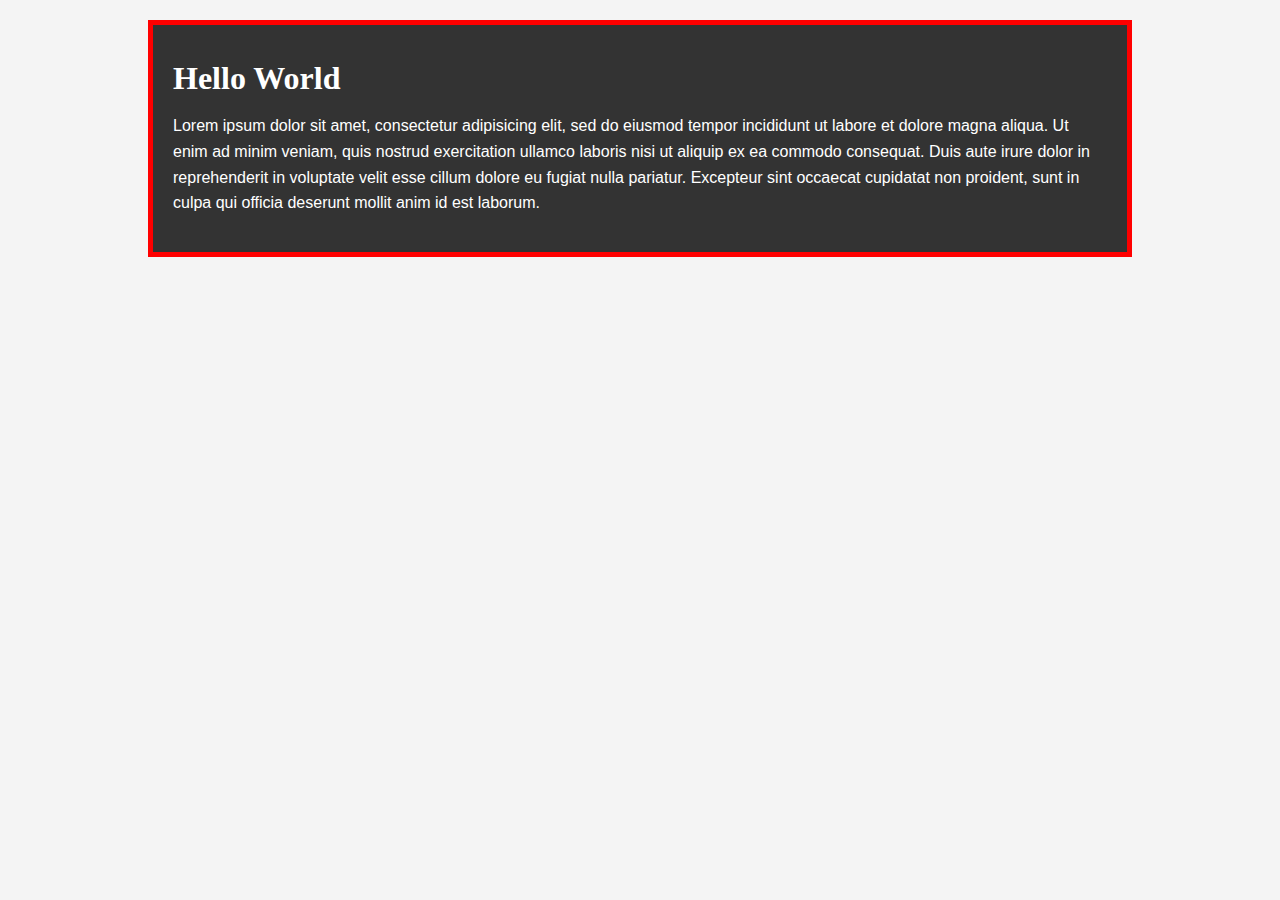
==== CSS Page/Cheat Sheet/Index.html @ c4bc4c15 "stap 6" ====
<!DOCTYPE html>
<html lang="en" dir="ltr">
  <head>
    <meta charset="utf-8">
    <title>CSS Cheat Sheet</title>
    <link rel="stylesheet" href="CSS/Style.css">
  </head>



  <body>
    <div class="container">
    <div class="box-1">
    <h1>Hello World</h1>
    <p>Lorem ipsum dolor sit amet, consectetur adipisicing elit, sed do eiusmod tempor incididunt ut labore et dolore magna aliqua. Ut enim ad minim veniam, quis nostrud exercitation ullamco laboris nisi ut aliquip ex ea commodo consequat. Duis aute irure dolor in reprehenderit in voluptate velit esse cillum dolore eu fugiat nulla pariatur. Excepteur sint occaecat cupidatat non proident, sunt in culpa qui officia deserunt mollit anim id est laborum.</p>
    </div>
    </div>
  </body>
</html>
---- CSS Page/Cheat Sheet/CSS/Style.css ----
/* reset
*{
  margin: 0;
  padding: 0;
}
*/

body{
background-color: #f4f4f4;
color: #009000;
font-family: Arial, Helvetica, sans-serif;
font-size: 16px;
font-weight: normal;

/* same as above but shorter*/
font: normal 16px Arial, Helvetica, sans-serif;

line-height: 1.6em;
margin: 0;
}

.box-1{
  background-color: #333333;
  color: #FFF;
  border-right: 5px red solid;
  border-left: 5px red solid;
  border-bottom: 5px red solid;
  border-top: 5px red solid;

/* same as above*/
border: 5px red solid;
border-width: 3px;
border-bottom-width: 10px;
border-top-style: dotted;


border: 5px red solid;

padding: 20px;

margin: 20px;

}

.container{
  width: 80%;
  margin:auto;
}

.box-1 h1{
  font-family: Tahoma;

}
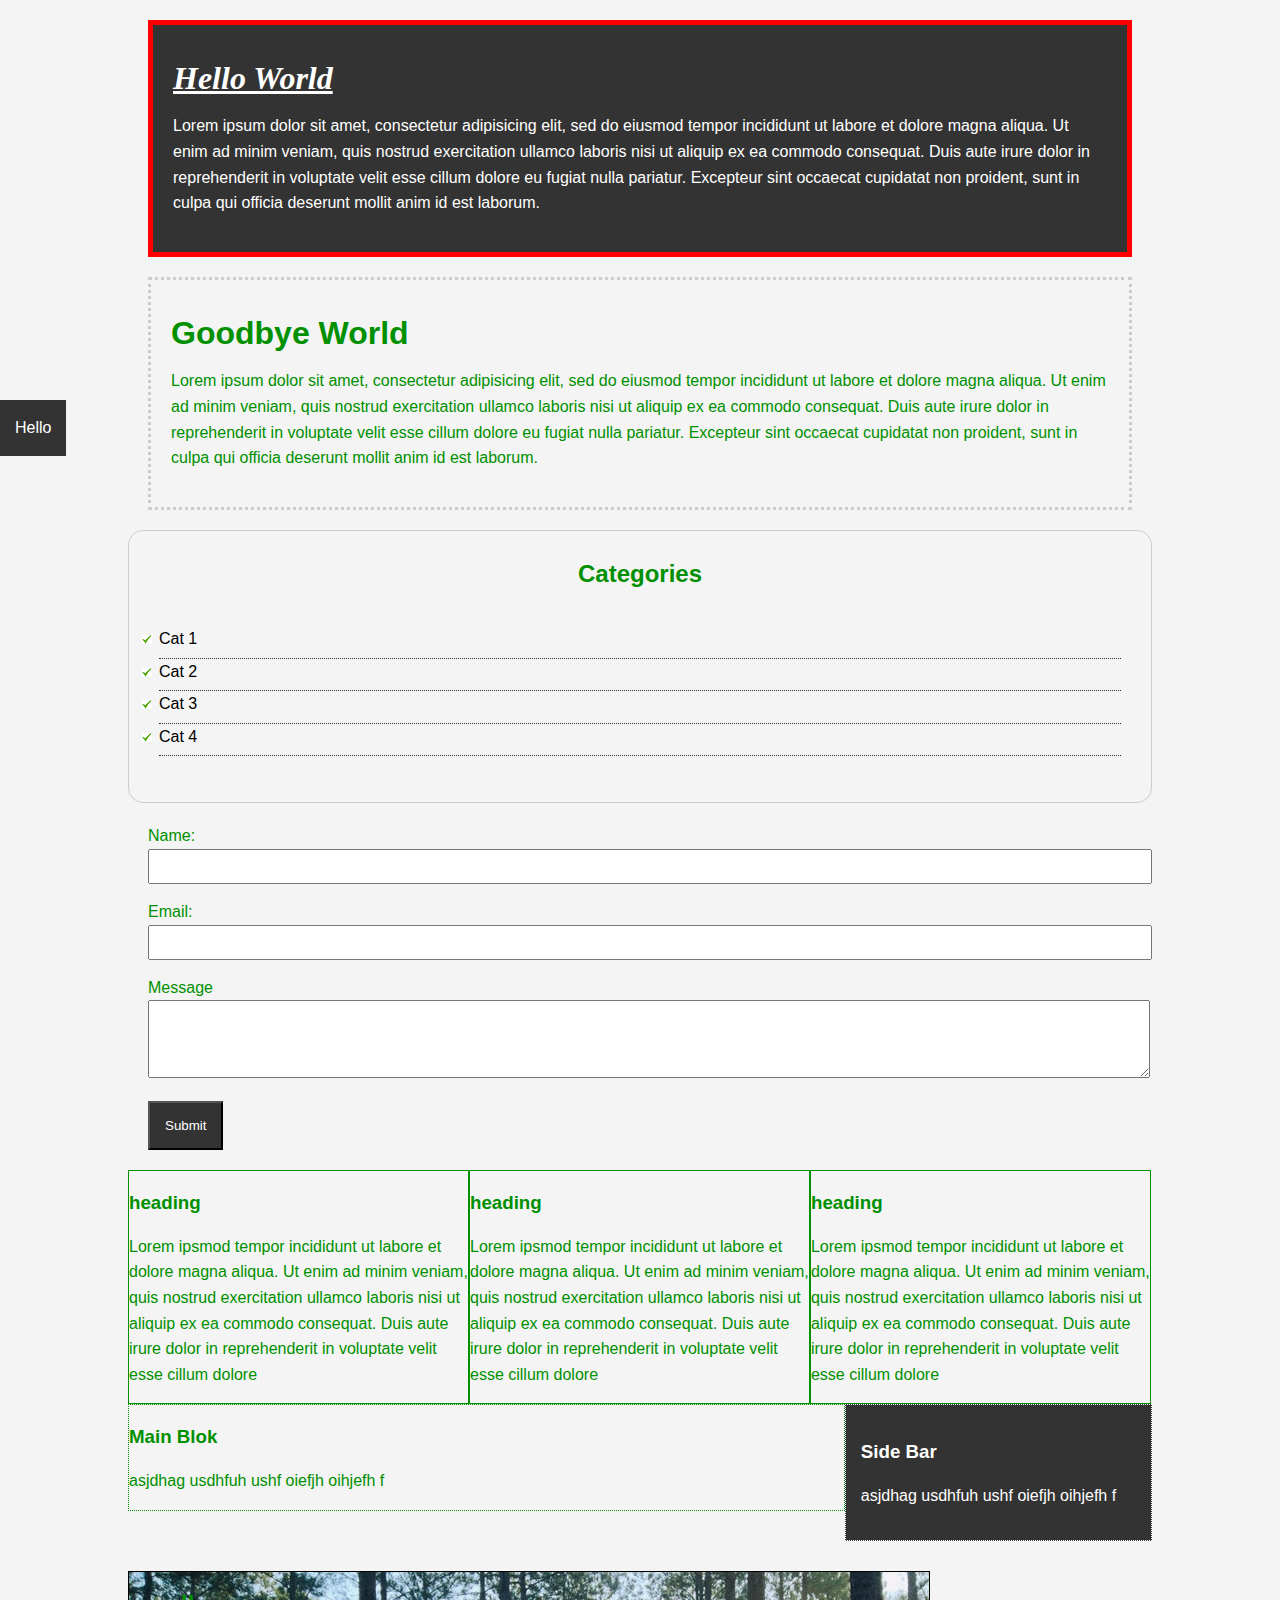
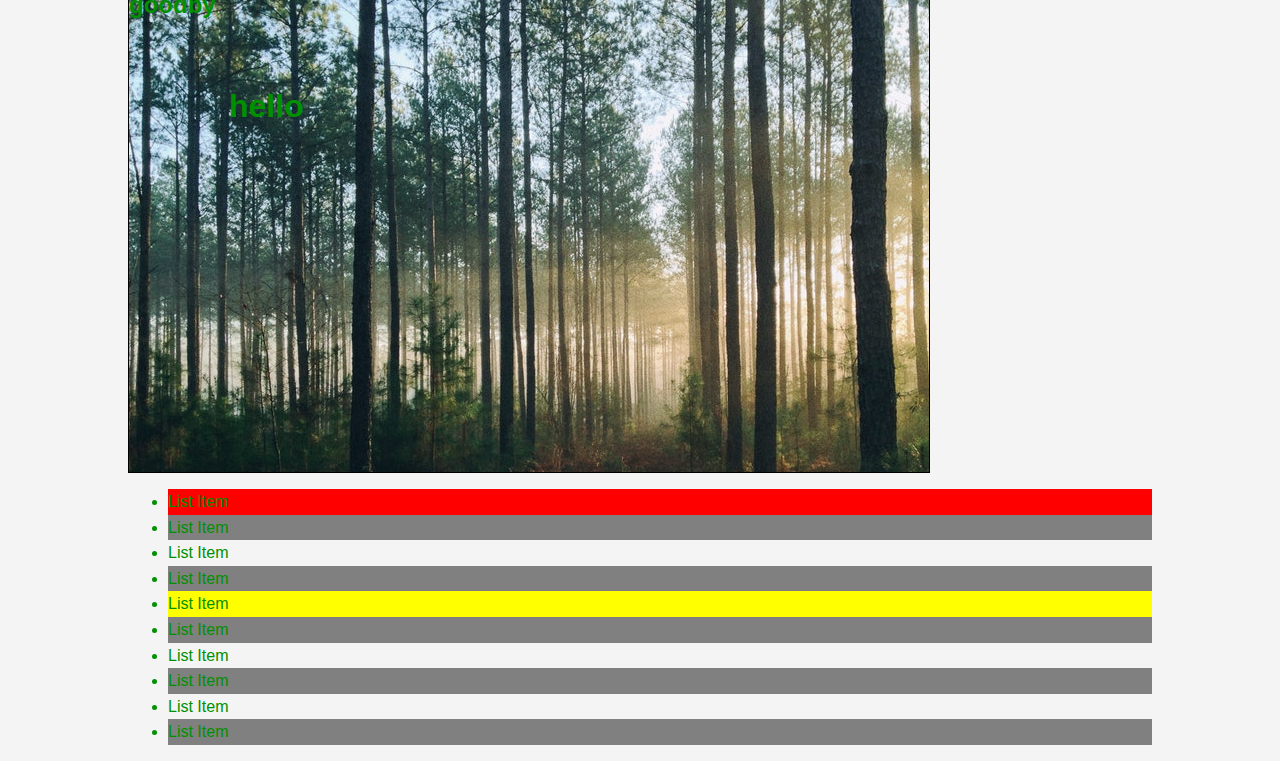
==== commit 51eca3dd: "stap 9" ====
--- a/CSS Page/Cheat Sheet/Index.html
+++ b/CSS Page/Cheat Sheet/Index.html
@@ -14,6 +14,88 @@
     <h1>Hello World</h1>
     <p>Lorem ipsum dolor sit amet, consectetur adipisicing elit, sed do eiusmod tempor incididunt ut labore et dolore magna aliqua. Ut enim ad minim veniam, quis nostrud exercitation ullamco laboris nisi ut aliquip ex ea commodo consequat. Duis aute irure dolor in reprehenderit in voluptate velit esse cillum dolore eu fugiat nulla pariatur. Excepteur sint occaecat cupidatat non proident, sunt in culpa qui officia deserunt mollit anim id est laborum.</p>
     </div>
+
+    <div class="box-2">
+    <h1>Goodbye World</h1>
+    <p>Lorem ipsum dolor sit amet, consectetur adipisicing elit, sed do eiusmod tempor incididunt ut labore et dolore magna aliqua. Ut enim ad minim veniam, quis nostrud exercitation ullamco laboris nisi ut aliquip ex ea commodo consequat. Duis aute irure dolor in reprehenderit in voluptate velit esse cillum dolore eu fugiat nulla pariatur. Excepteur sint occaecat cupidatat non proident, sunt in culpa qui officia deserunt mollit anim id est laborum.</p>
     </div>
+
+<div class="categories">
+  <h2>Categories</h2>
+  <ul>
+    <li><a href="#"> Cat 1</a> </li>
+    <li><a href="#"> Cat 2</a> </li>
+    <li><a href="#"> Cat 3</a> </li>
+    <li><a href="#"> Cat 4</a> </li>
+  </ul>
+</div>
+
+<form class="my-form" action="index.html" method="post">
+  <div class="form-group">
+    <label for="">Name: </label>
+    <input type="text" name="Name" value="">
+  </div>
+  <div class="form-group">
+    <label for="">Email: </label>
+    <input type="text" name="Email" value="">
+  </div>
+  <div class="form-group">
+    <label for="">Message</label>
+    <textarea name="Message" rows="4" cols="10"></textarea>
+  </div>
+<input class="button" type="submit" name="" value="Submit">
+</form>
+
+<div class="block">
+  <h3>heading</h3>
+  <p>Lorem ipsmod tempor incididunt ut labore et dolore magna aliqua. Ut enim ad minim veniam, quis nostrud exercitation ullamco laboris nisi ut aliquip ex ea commodo consequat. Duis aute irure dolor in reprehenderit in voluptate velit esse cillum dolore </p>
+</div>
+
+<div class="block">
+  <h3>heading</h3>
+  <p>Lorem ipsmod tempor incididunt ut labore et dolore magna aliqua. Ut enim ad minim veniam, quis nostrud exercitation ullamco laboris nisi ut aliquip ex ea commodo consequat. Duis aute irure dolor in reprehenderit in voluptate velit esse cillum dolore </p>
+</div>
+
+<div class="block">
+  <h3>heading</h3>
+  <p>Lorem ipsmod tempor incididunt ut labore et dolore magna aliqua. Ut enim ad minim veniam, quis nostrud exercitation ullamco laboris nisi ut aliquip ex ea commodo consequat. Duis aute irure dolor in reprehenderit in voluptate velit esse cillum dolore </p>
+</div>
+
+<div class="clr">
+</div>
+
+<div id="main-block">
+  <h3>Main Blok</h3>
+  <p>asjdhag  usdhfuh ushf oiefjh oihjefh f</p>
+</div>
+
+<div id="side-bar">
+  <h3>Side Bar</h3>
+  <p>asjdhag  usdhfuh ushf oiefjh oihjefh f</p>
+</div>
+
+<div class="clr">
+</div>
+
+<div class="p-box">
+  <h1>hello</h1>
+  <h2>goodby</h2>
+</div>
+<ul class="mylist">
+  <li>List Item</li>
+  <li>List Item</li>
+  <li>List Item</li>
+  <li>List Item</li>
+  <li>List Item</li>
+  <li>List Item</li>
+  <li>List Item</li>
+  <li>List Item</li>
+  <li>List Item</li>
+  <li>List Item</li>
+</ul>
+</div> <!-- END CONTAINER-->
+
+<a class="fix-me button" href="#">Hello</a>
+
   </body>
 </html>
--- a/CSS Page/Cheat Sheet/CSS/Style.css
+++ b/CSS Page/Cheat Sheet/CSS/Style.css
@@ -1,9 +1,30 @@
-/* reset
+/* reset start from zero
 *{
   margin: 0;
   padding: 0;
 }
 */
+
+.clr{
+  clear: both;
+}
+
+a{
+  text-decoration: none;
+  color: #000;
+}
+
+a:hover{
+  color: red;
+}
+
+a:active{
+  color: green;
+}
+
+a:visited{
+  color: black;
+}
 
 body{
 background-color: #f4f4f4;
@@ -49,5 +70,123 @@
 
 .box-1 h1{
   font-family: Tahoma;
+font-style: italic;
+text-decoration: underline;
+}
+
+.box-2{
+  border: 3px dotted #ccc;
+  padding: 20px;
+  margin:  20px;
+}
+
+.categories{
+  border: 1px #ccc solid;
+  padding: 10px;
+  border-radius: 15px;
+}
+
+.categories h2{
+  text-align: center;
+}
+
+.categories ul{
+  padding: 20px;
+  list-style: circle;
+}
+
+.categories li{
+  padding-bottom: 6px;
+  border-bottom: dotted 1px #333;
+  list-style-image: url('check.png');
+}
+
+.my-form{
+  padding: 20px;
 
 }
+
+.my-form .form-group{
+  padding-bottom: 15px;
+}
+
+.my-form label{
+  display: block;
+}
+
+.my-form input[type = "text"], .my-form textarea{
+  padding: 8px;
+  width: 100%;
+}
+
+.button{
+  background-color: #333333;
+  color: #FFF;
+padding: 15px;
+}
+
+.button:hover{
+  background: red;
+  color: #fff;
+}
+
+.block{
+  float: left;
+  width: 33.3%;
+  border: 1px solid;
+  box-sizing: border-box;
+}
+
+#main-block{
+  float: left;
+  width: 70%;
+  border: 1px dotted;
+  box-sizing: border-box;
+}
+
+#side-bar{
+  float: right;
+  width: 30%;
+  background-color: #333333;
+  color: #FFF;
+  padding: 15px;
+  border: 1px dotted;
+  box-sizing: border-box;
+}
+
+.p-box{
+  width: 800px;
+  height: 500px;
+  border: 1px solid #000;
+  margin-top: 30px;
+  position: relative;
+  background-image: url("forrest.jpg");
+
+}
+
+.p-box h1{
+  top: 100px;
+  left: 100px;
+  position: absolute;
+}
+
+.fix-me{
+  color: white;
+  position: fixed;
+  top: 400px;
+}
+
+.mylist li:first-child{
+  background: red;
+}
+.mylist li:last-child{
+  background: blue;
+}
+
+.mylist li:nth-child(5){
+  background: yellow;
+}
+
+.mylist li:nth-child(even){
+  background: grey;
+}
